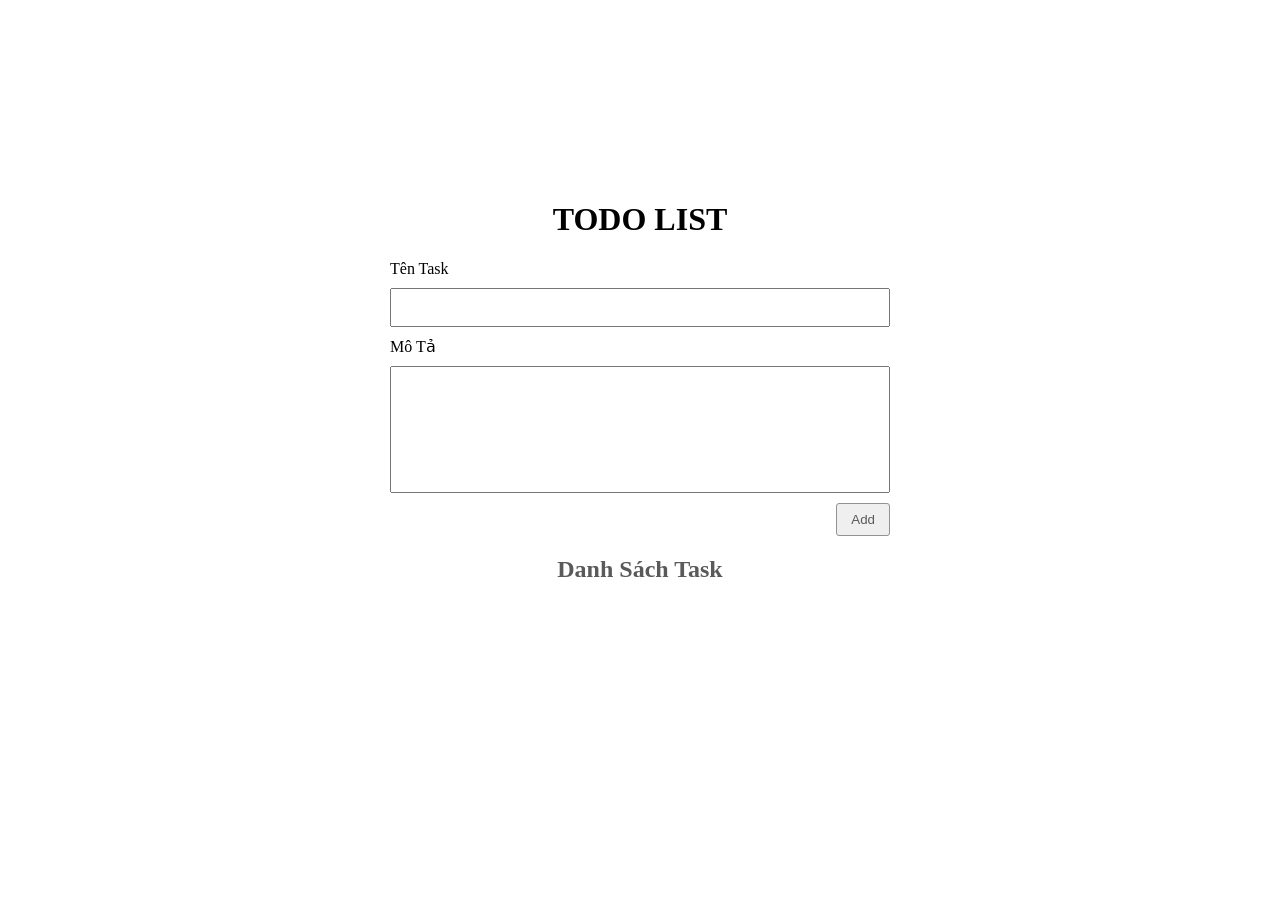
==== lab5/index.html @ 67de7fd0 "noplab5" ====
<!DOCTYPE html>
<html lang="en">
  <head>
    <meta charset="UTF-8" />
    <meta http-equiv="X-UA-Compatible" content="IE=edge" />
    <meta name="viewport" content="width=device-width, initial-scale=1.0" />
    <title>Document</title>
    <style>
      .todo-list-wrapper {
        margin: 150px auto;
        max-width: 500px;
        padding: 30px 60px;
      }
      h1 {
        text-align: center;
        text-transform: uppercase;
      }
      form {
        width: 100%;
        display: flex;
        flex-direction: column;
      }
      .group-form {
        display: flex;
        flex-direction: column;
      }
      .group-form input,
      .group-form textarea {
        margin: 10px 0;
        padding: 10px 8px;
        resize: none;
      }

      .group-form label {
        text-transform: capitalize;
      }

      .btn {
        padding: 8px 14px;
        color: #5a5a5a;
        border: 1px solid #929292;
        cursor: pointer;
        text-transform: capitalize;
        border-radius: 3px;
      }

      .btn-add {
        align-self: flex-end;
      }

      .task-list-wrapper {
        display: flex;
        flex-direction: column;
      }
      h2 {
        text-align: center;
        text-transform: capitalize;
        color: #5a5a5a;
      }

      .task-list-item {
        display: flex;
        justify-content: space-between;
        align-items: center;
        border-bottom: 1px solid #5a5a5a;
        padding: 10px 0;
      }
    </style>
  </head>
  <body>
    <div class="todo-list-wrapper">
      <h1>Todo list</h1>
      <form action="">
        <div class="group-form">
          <label for="">tên task</label>
          <input type="text" class="name-task-input" id="name1412" />
        </div>

        <div class="group-form">
          <label for="">mô tả</label>
          <textarea
            type="text"
            rows="7"
            class="des-input"
            id="mota11"
          ></textarea>
        </div>
        <button type="button" class="btn btn-add" onclick="kiemTra()">
          add
        </button>
      </form>
      <div class="task-list-wrapper">
        <h2>Danh sách task</h2>
        <!-- <div class="task-list-item">
          <span id="task-id">#1</span>
          <span id="name-task">Task 1</span>
          <span id="des-task">Mô tả task 1</span>
          <button class="btn btn-detele">Delete</button>
          <button class="btn btn-edit">Edit</button>
        </div> -->
        <!-- <div class="task-list-item">
              <span id="task-id">#2</span>
              <span id="name-task">Task 1</span>
              <span id="des-task">Mô tả task 1</span>
              <button class="btn btn-detele">Delete</button>
              <button class="btn btn-edit">Edit</button>
          </div> -->
      </div>
    </div>

    <script>
      var mang = [];
      function kiemTra() {
        let nametask = document.getElementById("name1412").value;
        let motatask = document.getElementById("mota11").value;
        if (nametask.length > 1 && motatask.length > 2) {
          alert("tao task thanh cong");

          let newtassk = {
            name: nametask,
            description: motatask,
          };
          mang.push(newtassk);
          console.log(mang);

          hi3();
          document.getElementById("name1412").value = "";
          document.getElementById("mota11").value = "";
        } else {
          alert("nhap lai di troi oi ");
        }
      }
      function hi3() {
        let task_1 = "";
        mang.map(function (item, index) {
          console.log(item);
          task_1 += `<div class="task-list-item">
              <span id="task-id">${index + 1}</span>
              <span id="name-task">${item.name}</span>
              <span id="des-task">${item.description}</span>
              <button class="btn btn-detele">Delete</button>
              <button class="btn btn-edit">Edit</button>
          </div>`;
        });
        document.querySelector(".task-list-wrapper").innerHTML = task_1;
      }
    </script>
  </body>
</html>
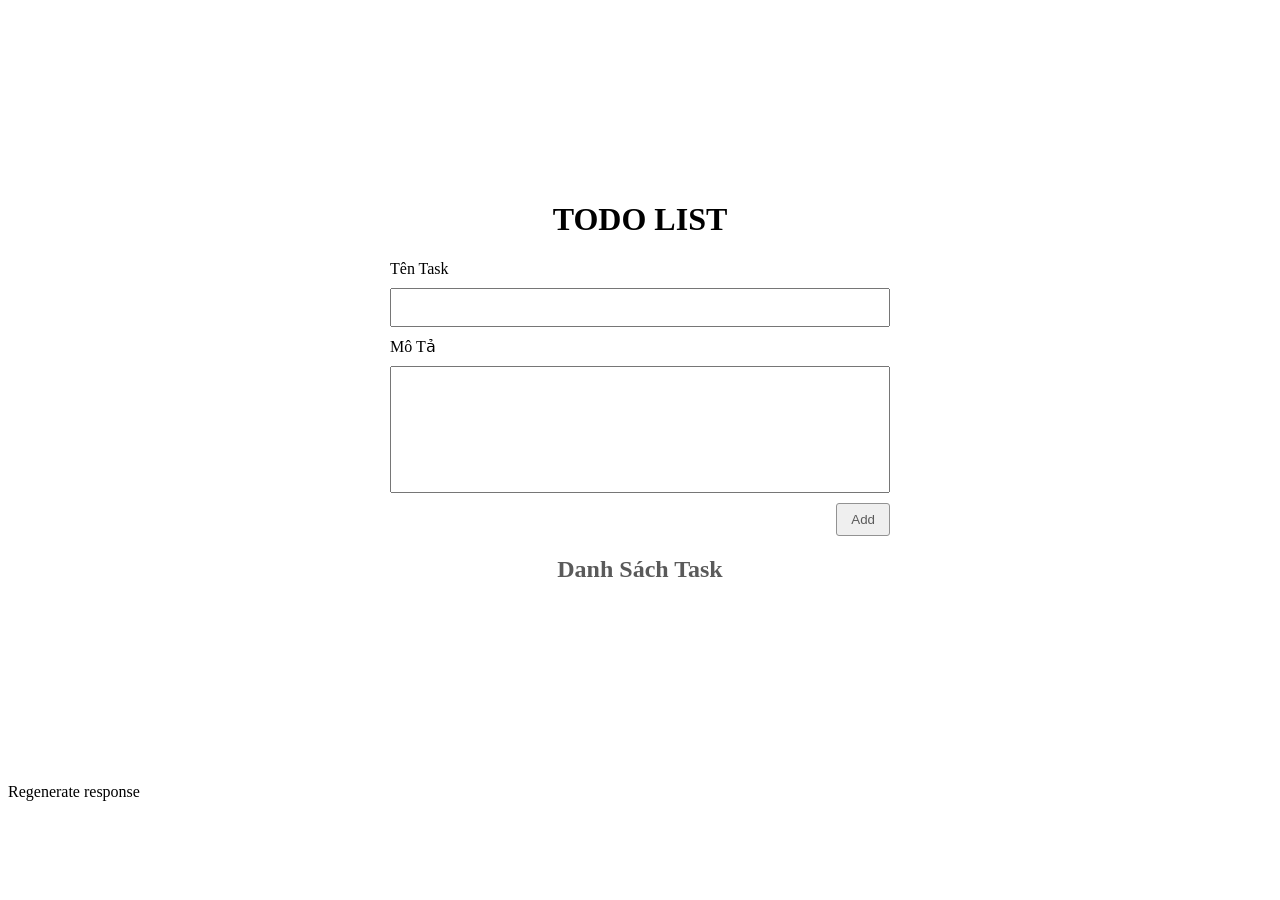
==== commit f2fd9556: "noplab5" ====
--- a/lab5/index.html
+++ b/lab5/index.html
@@ -110,9 +110,11 @@
 
     <script>
       var mang = [];
+
       function kiemTra() {
         let nametask = document.getElementById("name1412").value;
         let motatask = document.getElementById("mota11").value;
+
         if (nametask.length > 1 && motatask.length > 2) {
           alert("tao task thanh cong");
 
@@ -130,20 +132,45 @@
           alert("nhap lai di troi oi ");
         }
       }
+
       function hi3() {
         let task_1 = "";
         mang.map(function (item, index) {
           console.log(item);
           task_1 += `<div class="task-list-item">
-              <span id="task-id">${index + 1}</span>
-              <span id="name-task">${item.name}</span>
-              <span id="des-task">${item.description}</span>
-              <button class="btn btn-detele">Delete</button>
-              <button class="btn btn-edit">Edit</button>
-          </div>`;
+        <span id="task-id">${index + 1}</span>
+        <input id="name-task" value="${item.name}" disabled />
+        <input id="des-task" value="${item.description}" disabled />
+        <button class="btn btn-detele">Delete</button>
+        <button class="btn btn-edit" id="btnEdit">Edit</button>
+    </div>`;
         });
+
         document.querySelector(".task-list-wrapper").innerHTML = task_1;
+
+        const btnEdits = document.querySelectorAll(".btn-edit");
+        btnEdits.forEach((btnEdit) => {
+          btnEdit.addEventListener("click", () => {
+            const name = btnEdit.parentElement.querySelector("#name-task");
+            const description =
+              btnEdit.parentElement.querySelector("#des-task");
+
+            name.disabled = !name.disabled;
+            description.disabled = !description.disabled;
+            btnEdit.innerHTML = name.disabled ? "Edit" : "Update";
+          });
+        });
+
+        const btnDeletes = document.querySelectorAll(".btn-detele");
+        btnDeletes.forEach((btnDelete, index) => {
+          btnDelete.addEventListener("click", () => {
+            mang.splice(index, 1);
+            hi3();
+          });
+        });
       }
     </script>
+
+    Regenerate response
   </body>
 </html>
